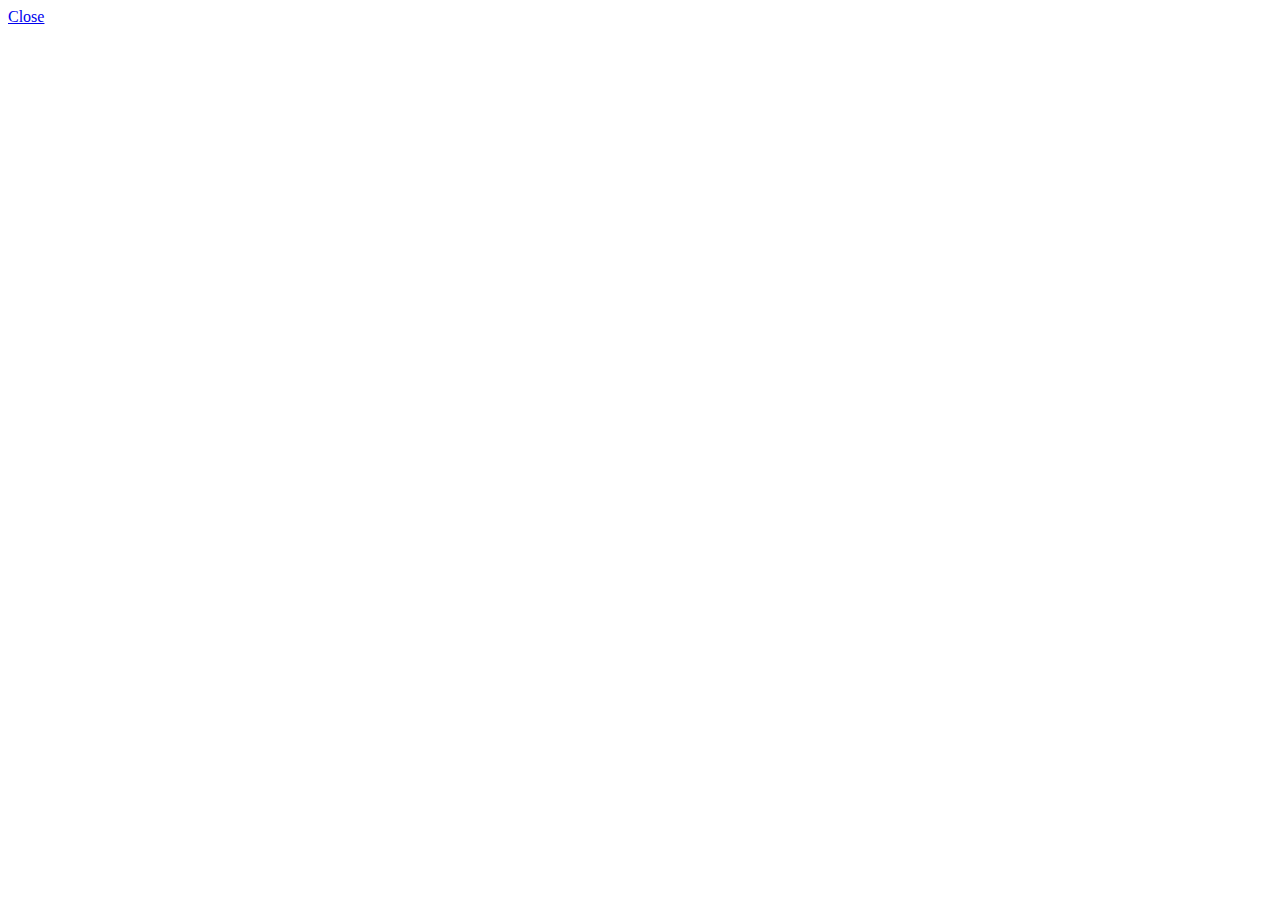
==== html/index.html @ 274ef210 "Inital Comit" ====
<html>
<head>
    <script type="text/javascript" src="../js/jquery-1.8.1.js"></script>
</head>
<body>

<div id="dialog-overlay"></div>
<div id="dialog-box">
    <div class="dialog-content">
        <div id="dialog-message"></div>
        <a href="#" class="button">Close</a>
    </div>
</div>
</body>
<html>
<script>
    $(document).ready(function () {

// if user clicked on button, the overlay layer or the dialogbox, close the dialog
        $('a.btn-ok, #dialog-overlay, #dialog-box').click(function () {
            $('#dialog-overlay, #dialog-box').hide();
            return false;
        });

// if user resize the window, call the same function again
// to make sure the overlay fills the screen and dialogbox aligned to center
        $(window).resize(function () {

//only do it if the dialog box is not hidden
            if (!$('#dialog-box').is(':hidden')) popup();
        });


    });

    //Popup dialog
    function popup(message) {

// get the screen height and width
        var maskHeight = $(document).height();
        var maskWidth = $(window).width();

// calculate the values for center alignment
        var dialogTop =  (maskHeight/3) - ($('#dialog-box').height());
        var dialogLeft = (maskWidth/2) - ($('#dialog-box').width()/2);

// assign values to the overlay and dialog box
        $('#dialog-overlay').css({height:maskHeight, width:maskWidth}).show();
        $('#dialog-box').css({top:dialogTop, left:dialogLeft}).show();

// display the message
        $('#dialog-message').html(message);

    }

</script>
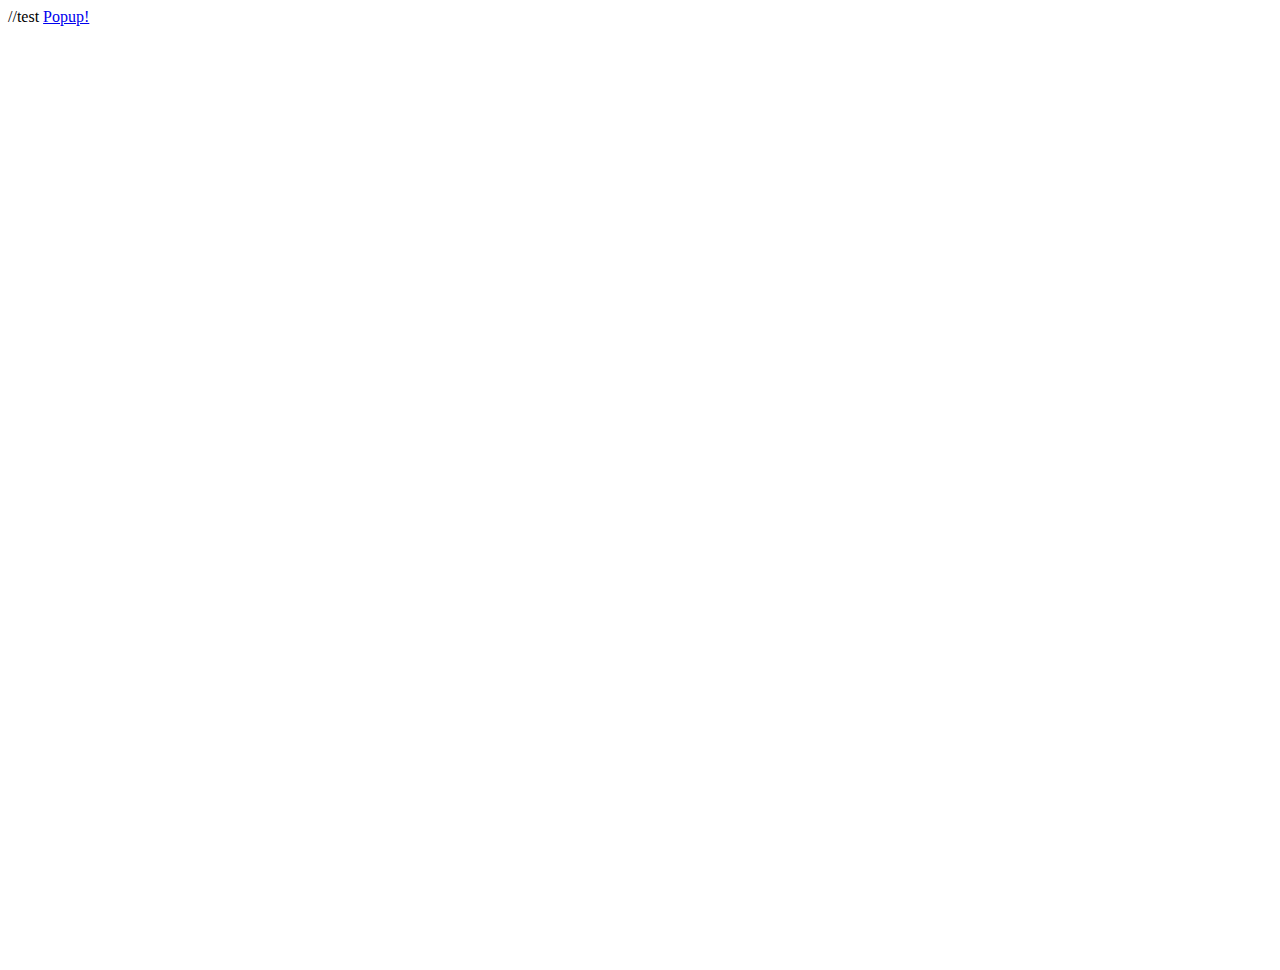
==== commit 369cd067: "fixed some html" ====
--- a/html/index.html
+++ b/html/index.html
@@ -1,8 +1,10 @@
 <html>
-<head>
+<head>//test
     <script type="text/javascript" src="../js/jquery-1.8.1.js"></script>
+    <script type="text/css" src="../css/style.css"></script>
 </head>
-<body>
+<body onload="popup('Test Message')">
+<a href="javascript:popup('This is my popupMessage!')">Popup!</a>
 
 <div id="dialog-overlay"></div>
 <div id="dialog-box">
@@ -16,41 +18,28 @@
 <script>
     $(document).ready(function () {
 
-// if user clicked on button, the overlay layer or the dialogbox, close the dialog
         $('a.btn-ok, #dialog-overlay, #dialog-box').click(function () {
             $('#dialog-overlay, #dialog-box').hide();
             return false;
         });
-
-// if user resize the window, call the same function again
-// to make sure the overlay fills the screen and dialogbox aligned to center
         $(window).resize(function () {
 
-//only do it if the dialog box is not hidden
             if (!$('#dialog-box').is(':hidden')) popup();
         });
 
-
     });
 
-    //Popup dialog
     function popup(message) {
-
-// get the screen height and width
         var maskHeight = $(document).height();
         var maskWidth = $(window).width();
 
-// calculate the values for center alignment
         var dialogTop =  (maskHeight/3) - ($('#dialog-box').height());
         var dialogLeft = (maskWidth/2) - ($('#dialog-box').width()/2);
 
-// assign values to the overlay and dialog box
         $('#dialog-overlay').css({height:maskHeight, width:maskWidth}).show();
         $('#dialog-box').css({top:dialogTop, left:dialogLeft}).show();
 
-// display the message
         $('#dialog-message').html(message);
-
     }
 
 </script>
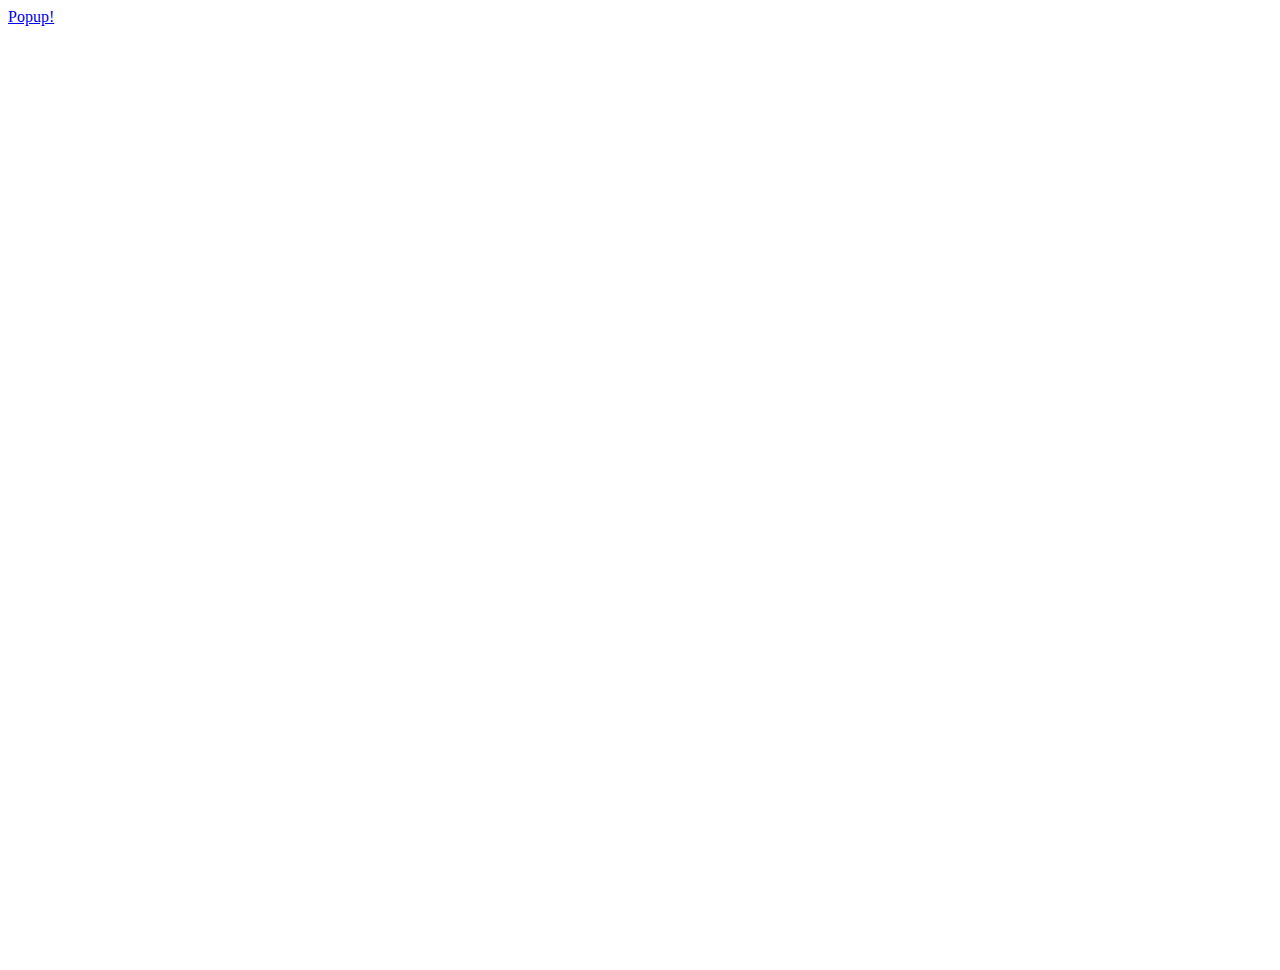
==== commit b9e13008: "fixed some html again" ====
--- a/html/index.html
+++ b/html/index.html
@@ -1,5 +1,5 @@
 <html>
-<head>//test
+<head>
     <script type="text/javascript" src="../js/jquery-1.8.1.js"></script>
     <script type="text/css" src="../css/style.css"></script>
 </head>
